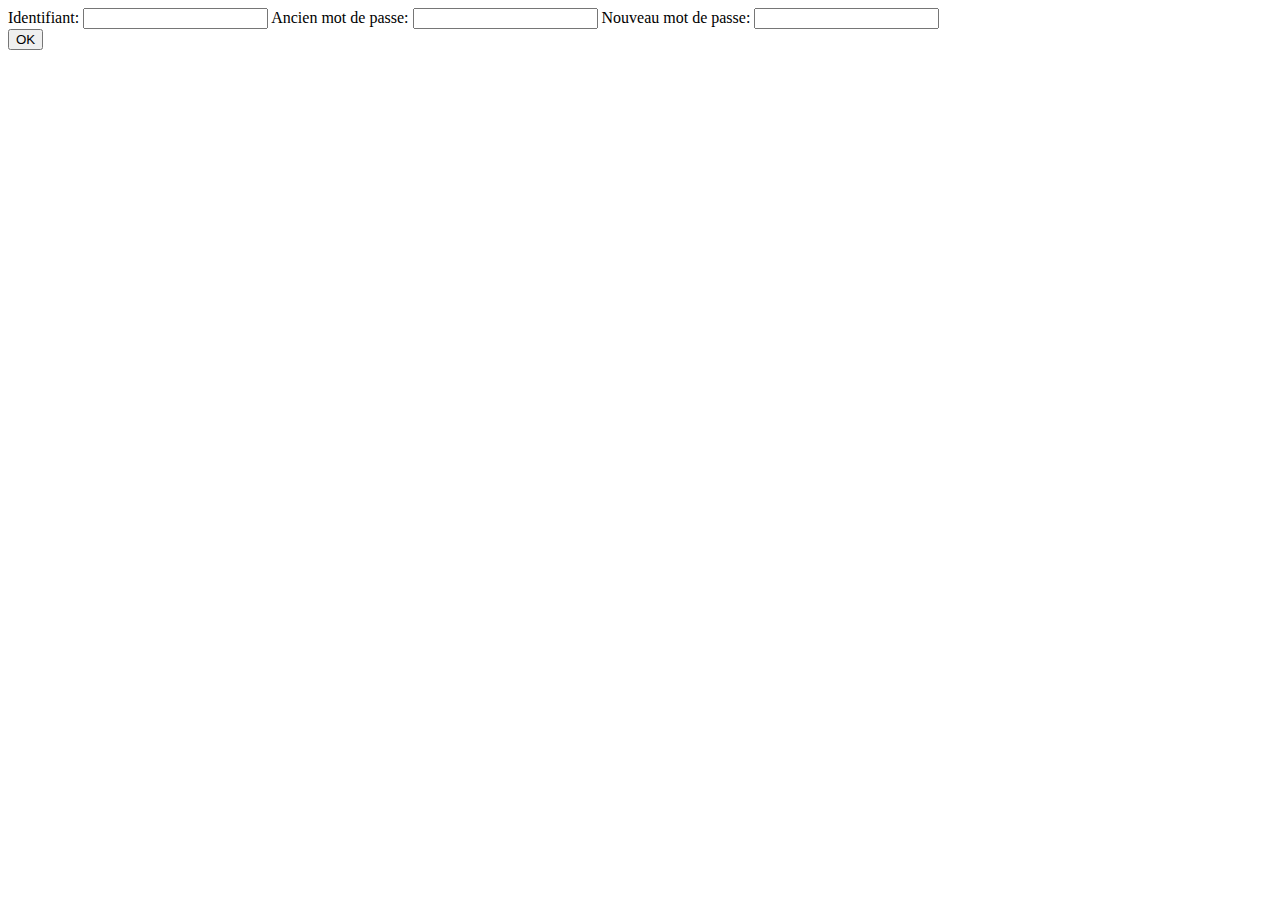
==== My_chat/modif.html @ c0e7719e "Chat" ====
<!Doctype html>
<html>
	<head>
		<meta charset="UTF-8">
		<title>Index</title>	
	</head>
	<body>
		<form action="modif.php" method="post">
  			Identifiant: <input type="text" name="login" />
  			Ancien mot de passe: <input type="password" name="oldpw"/>
  			Nouveau mot de passe: <input type="password" name="newpw"/>
  			<br >
  			<input type="submit" name="submit" value="OK">
		</form>
	</body>
</html>
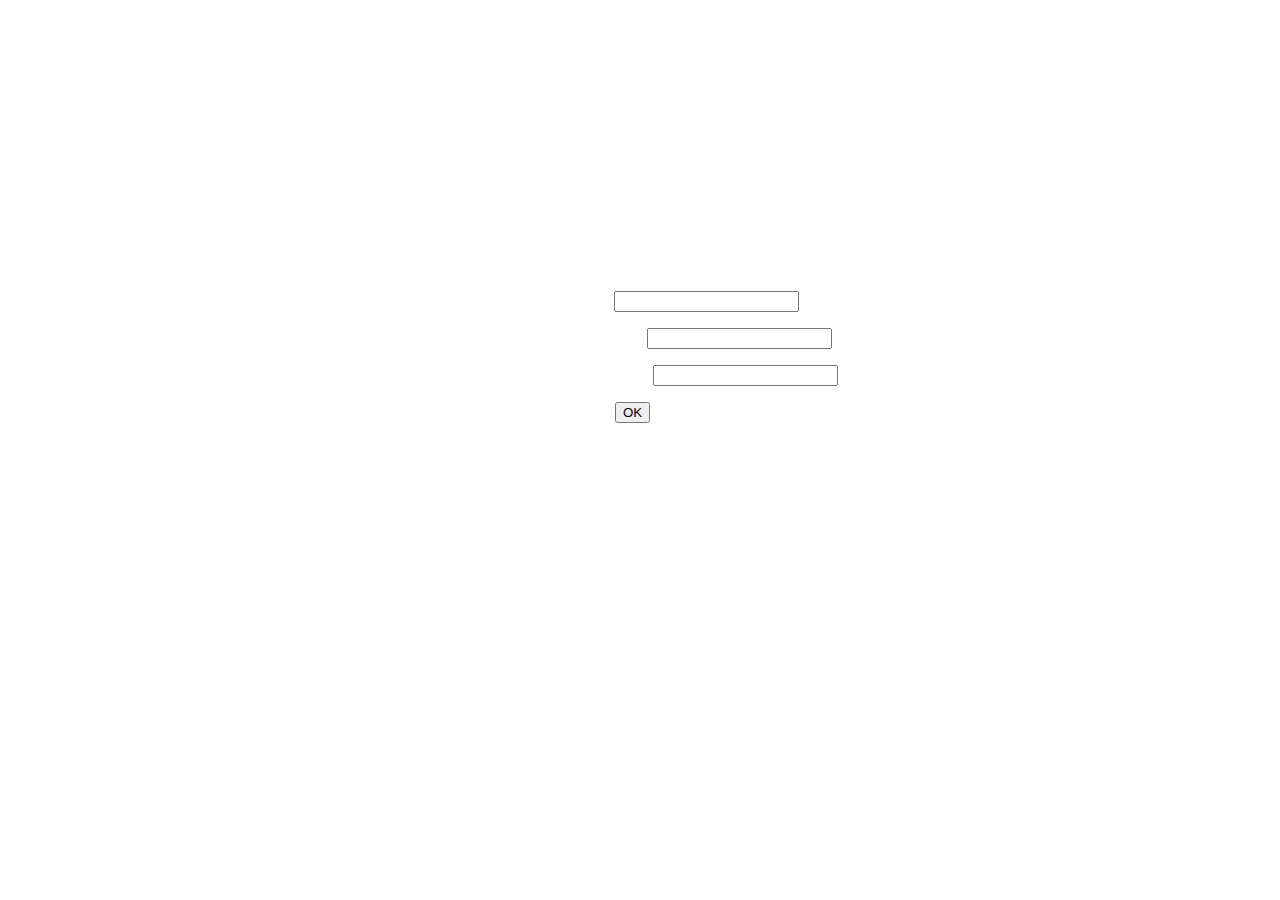
==== commit 390f16bd: "Add files via upload" ====
--- a/My_chat/modif.html
+++ b/My_chat/modif.html
@@ -2,15 +2,18 @@
 <html>
 	<head>
 		<meta charset="UTF-8">
-		<title>Index</title>	
+		<title>Modification mot de passe</title>
+		<link rel="stylesheet" href="styleModif.css" type="text/css" media="screen"/>
 	</head>
 	<body>
-		<form action="modif.php" method="post">
-  			Identifiant: <input type="text" name="login" />
-  			Ancien mot de passe: <input type="password" name="oldpw"/>
-  			Nouveau mot de passe: <input type="password" name="newpw"/>
-  			<br >
-  			<input type="submit" name="submit" value="OK">
-		</form>
+		<h1>Changement de mot de passe</h1>
+		<div id='connexion'>
+			<form action="modif.php" method="post">
+  			<p class="p2">Identifiant: <input type="text" name="login" /></p>
+  			<p class="p2">Ancien mot de passe: <input type="password" name="oldpw"/></p>
+  			<p class="p2">Nouveau mot de passe: <input type="password" name="newpw"/></p>
+  			<input id="send" type="submit" name="submit" value="OK">
+			</form>
+		</div>
 	</body>
 </html>--- a/My_chat/styleModif.css
+++ b/My_chat/styleModif.css
@@ -0,0 +1,37 @@
+html { 
+  margin:0;
+  padding:0;
+  background: url(http://notgoaway.com/wp-content/uploads/2017/07/Galaxy-Wallpaper-68.jpg) no-repeat center fixed; 
+  -webkit-background-size: cover; /* pour anciens Chrome et Safari */
+  background-size: cover; /* version standardis�e */
+}
+
+#connexion{
+	
+	position: absolute;
+	left: 50%;
+	top: 50%;
+	width: 400px;
+    height: 400px;
+    margin-left: -175px; /* Cette valeur doit �tre la moiti� n�gative de la valeur du width */
+    margin-top: -175px; /* Cette valeur doit �tre la moiti� n�gative de la valeur du height */
+}
+
+#send{
+	margin-left: 150px;
+}
+
+h1{
+	text-align: center;
+	color: white;
+	font-family: Comic Sans MS, Comic Sans, cursive;
+	font-weight: 900;
+}
+
+p.p2
+{
+	text-align: center;
+	color: white;
+	font-family: Comic Sans MS, Comic Sans, cursive;
+	font-weight: 900;
+}
